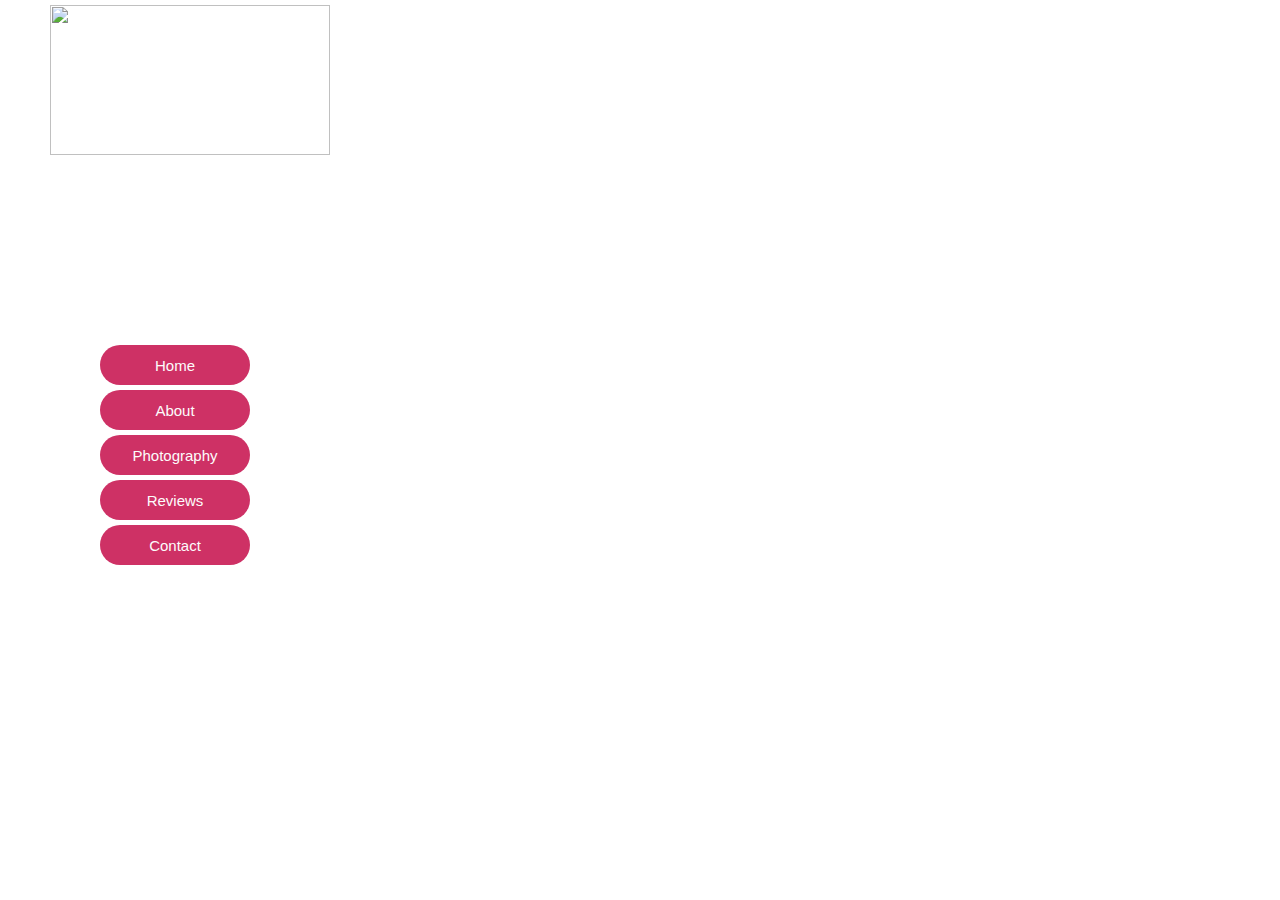
==== JCPresley/HTML/about.html @ 59d43fc8 "v1.0" ====
<!DOCTYPE html>
<html>
  
  <head>

    <title>JCPresley</title>
    <link rel="stylesheet" href="style.css" />

    
  </head>



  <body>


    <div id="sidebar">
      <img class="companyimage" src="pictures/JCPresley.png" />

      <div class="side-panel">
        <div class="buttons">
          <a href="index.html" target="_self">
            <button>Home</button>
          </a>

          <a href="about.html" target="_self">
            <button>About</button>
          </a>

          <a href="photography.html" target="_self">
            <button>Photography</button>
          </a>

          <a href="reviews.html" target="_self">
            <button>Reviews</button>
          </a>

          <a href="contact.html" target="_self">
            <button>Contact</button>
          </a>
        </div>
      </div>

      <div class="social-panel">
        <div class="buttons2">
          <a href="https://www.facebook.com" target="_self">
            <button>
              <img src="pictures/Facebook Logo.png" alt="Facebook" />
            </button>
          </a>

          <a href="https://www.instagram.com" target="_self">
            <button>
              <img src="pictures/Instagram Logo.png" alt="Instagram" />
            </button>
          </a>

          <a href="https://www.twitter.com" target="_self">
            <button>
              <img src="pictures/Twitter Logo.png" alt="Instagram" />
            </button>
          </a>
        </div>
      </div>
    </div>
  </body>
</html>
---- JCPresley/HTML/style.css ----
body, head, html {
    height: 100%;
}

* {
    box-sizing: border-box;
    margin: 0;
    padding: 0;
}

.background {
    background-image: url(pictures/blackfog.jpg);
    background-repeat: repeat;
    height: 100%;
    width: 100%;
    background-position: center;
    background-size: cover;
    min-height: 100vh;
    position: absolute;
    }
#sidebar {
    position: fixed;
    height: 100%;
    width: 100%;
    top: 0;
    left: 20px;
    height: 100%;
    width: 320px;
    background-color: #fff;
    color: #fff;
    padding: 5px;
}


.companyimage {
    width: 280px;
    height: 150px;
    margin-top: 0;
}

.side-panel {
    width: 150px;
    margin-left: 75px;
    margin-top: 60%;
}

.buttons button {
    border: none;
    display: block;
    background-color: #ce3165;
    color: #fdfbfb;
    border-radius: 20px;
    margin-bottom: 5px;
    height: 40px;
    width: 150px;
    cursor: pointer;
    font-family:'Gill Sans', 'Gill Sans MT', Calibri, 'Trebuchet MS', sans-serif;
    font-size: 15px;
}

button:hover {
    color: #000;
    background-color: #fff;
    transition-duration: 0.25s;
}

.side-panel a {
    text-decoration: none;
}

.social-panel {
    margin-top: 100%;
    margin-left: 25px;
    padding-top: 40px;
}



.buttons2 button, img {
    border: none;
    height: 30px;
    width: 30px;
    margin-left: 25px;
    bottom: 0;
    left: 0;
}

button:hover {
    cursor: pointer;
}

.homeimages{

    margin-left: 20%;
    margin-top: 0;
    display: block;
}

.homeimages img{
        position: relative;
    object-fit: contain;
    padding-bottom: 20px;
    height: 340px;
    width: 340px;
}
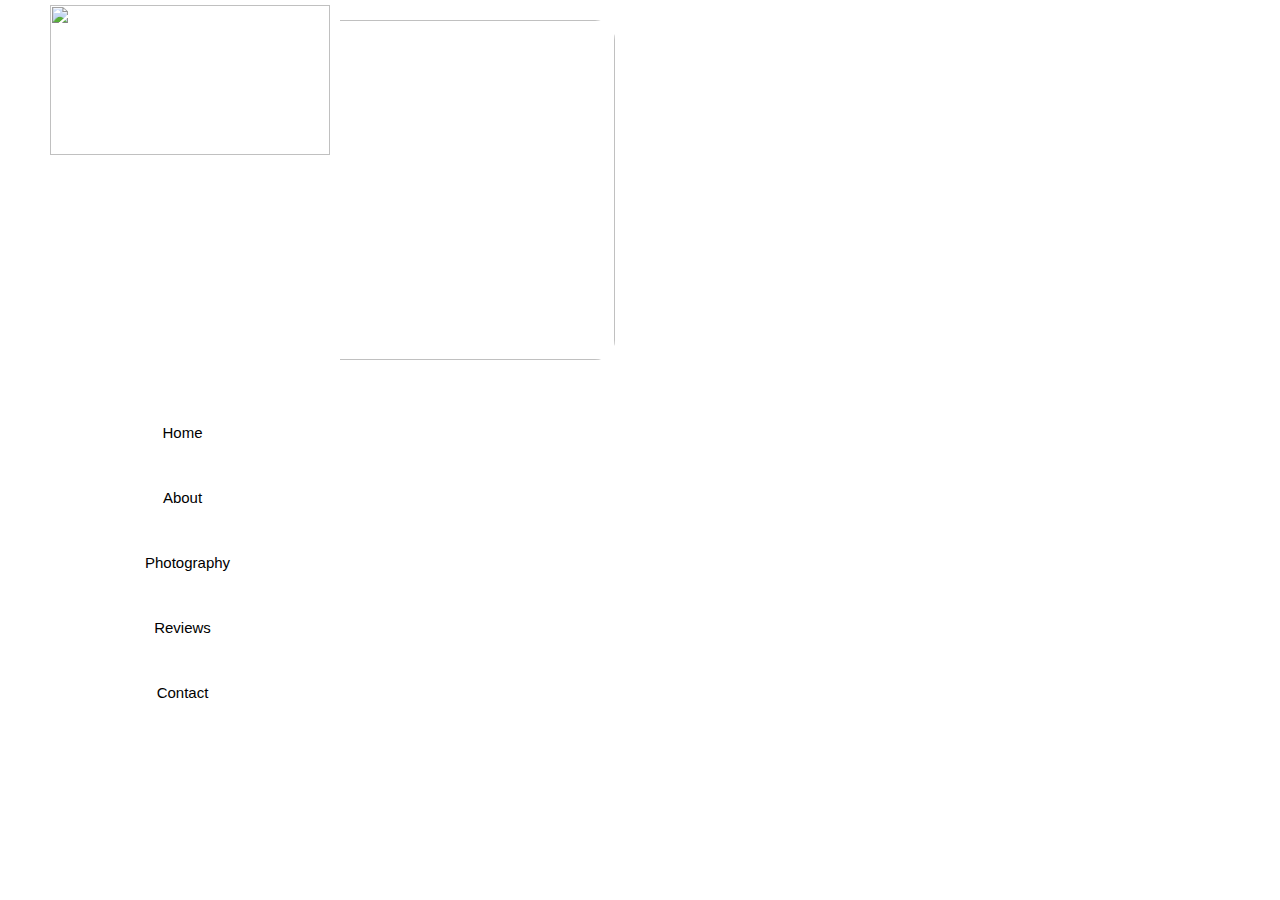
==== commit 2b975924: "version 2" ====
--- a/JCPresley/HTML/about.html
+++ b/JCPresley/HTML/about.html
@@ -4,7 +4,7 @@
   <head>
 
     <title>JCPresley</title>
-    <link rel="stylesheet" href="style.css" />
+    <link rel="stylesheet" href="styleabout.css" />
 
     
   </head>
@@ -13,6 +13,12 @@
 
   <body>
 
+    <div class="homeimages">
+      
+      <img src="caroline1.jpeg" />
+
+
+    </div>
 
     <div id="sidebar">
       <img class="companyimage" src="pictures/JCPresley.png" />
@@ -63,5 +69,6 @@
         </div>
       </div>
     </div>
+
   </body>
 </html>
--- a/JCPresley/HTML/styleabout.css
+++ b/JCPresley/HTML/styleabout.css
@@ -0,0 +1,118 @@
+body, head, html {
+    height: 100%;
+}
+
+* {
+    box-sizing: border-box;
+    margin: 0;
+    padding: 0;
+}
+
+body{
+    background-image: url(pictures/blackfog.jpg);
+    background-repeat: repeat;
+        height: 100%;
+        width: 100%;
+    background-position: center;
+    background-size:cover;
+    position: absolute;
+    }
+
+    
+#sidebar {
+    position: fixed;
+    height: 100%;
+    width: 100%;
+    top: 0;
+    left: 20px;
+    height: 100%;
+    width: 320px;
+    background-color: #fff;
+    color: #fff;
+    padding: 5px;
+}
+
+
+.companyimage {
+    width: 280px;
+    height: 150px;
+    margin-top: 0;
+}
+
+.side-panel {
+    width: 150px;
+    margin-left: 75px;
+    margin-top: 85%;
+}
+
+.buttons button {
+    border: none;
+    display: block;
+    background-color: white;
+    color: black;
+    border-radius: 20px;
+    margin-bottom: 5px;
+    margin-left: 30%;
+    margin-top: 30%;
+    height: 20px;
+    width: 75px;
+    cursor: pointer;
+    font-family:'Segoe UI', Tahoma, Geneva, Verdana, sans-serif;
+    font-size: 15px;
+}
+
+button:hover {
+    color: #000;
+    background-color: #fff;
+    transition-duration: 0.25s;
+}
+
+.side-panel a {
+    text-decoration: none;
+}
+
+.social-panel {
+    margin-top: 100%;
+ 
+    margin-left: 25px;
+
+    padding-top: 30%;
+}
+
+
+
+.buttons2 button, img {
+    border: none;
+    height: 30px;
+    width: 30px;
+    margin-left: 25px;
+    bottom: 0;
+    left: 0;
+}
+
+button:hover {
+    cursor: pointer;
+}
+
+.homeimages{
+    display: block;
+    margin-left: 19.5%;
+    min-width: 600px;
+    left: 50%;
+    top:  50%;
+
+   
+}
+
+.homeimages img{
+    margin-top: 20px;
+    margin-bottom: 20px;
+    position: relative;
+    object-fit:cover;
+   
+    height: 340px;
+    width: 340px;
+    border-radius: 20px;
+   
+
+}